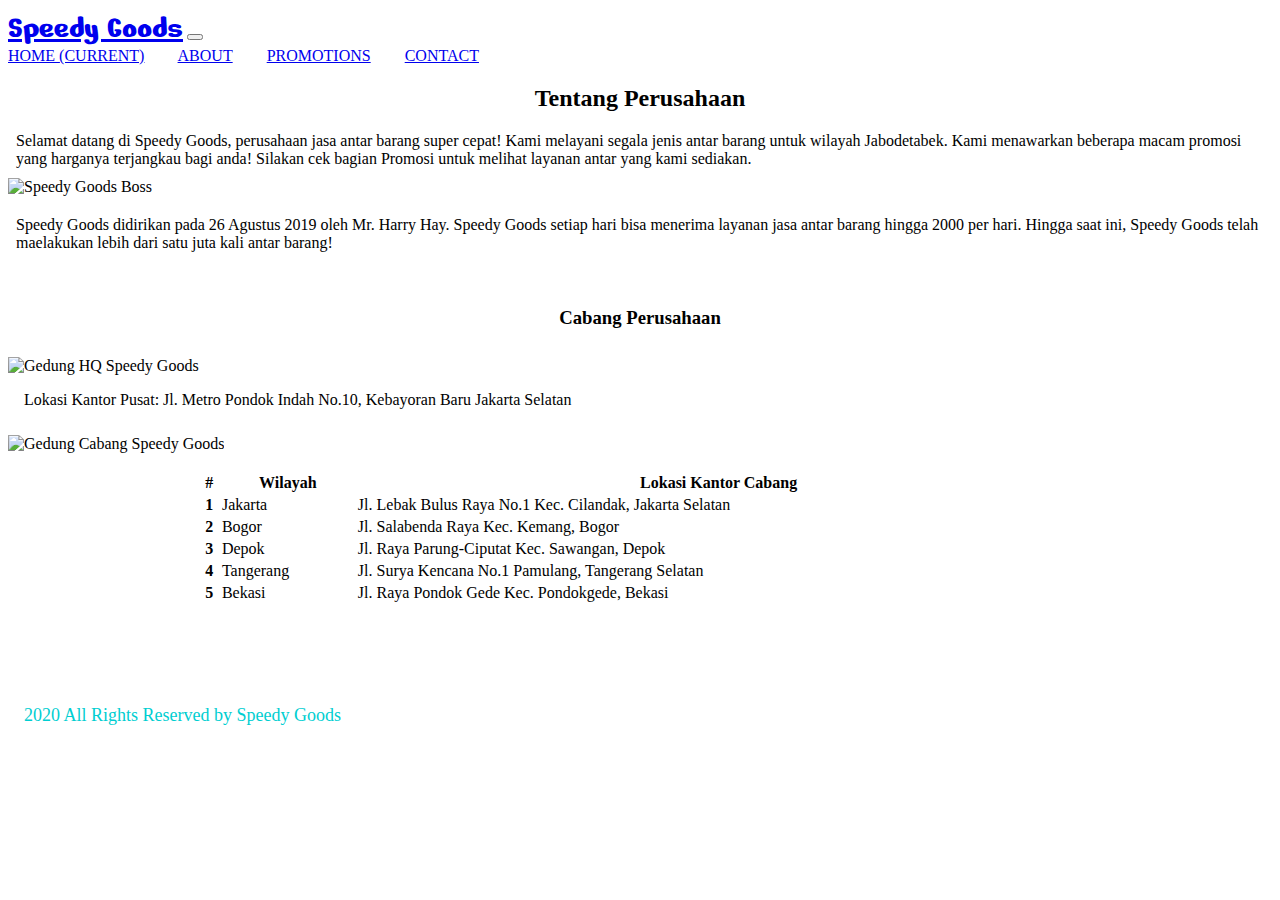
==== about.html @ 744f640e "Add files via upload" ====
<!doctype html>
<html lang="id">
  <head>
    <!-- Required meta tags -->
    <meta charset="utf-8">
    <meta name="viewport" content="width=device-width, initial-scale=1, shrink-to-fit=no">

    <!-- Bootstrap CSS -->
    <link rel="stylesheet" href="https://cdn.jsdelivr.net/npm/bootstrap@4.5.3/dist/css/bootstrap.min.css" integrity="sha384-TX8t27EcRE3e/ihU7zmQxVncDAy5uIKz4rEkgIXeMed4M0jlfIDPvg6uqKI2xXr2" crossorigin="anonymous">
    
    <!-- CSS -->
    <link rel="stylesheet" href="style.css">

    <!-- Fonts -->
    <link rel="preconnect" href="https://fonts.gstatic.com">
    <link href="https://fonts.googleapis.com/css2?family=Nerko+One&display=swap" rel="stylesheet">

    <title>About - Landing Page</title>
  </head>
  <body>
    <!-- Navigation bar -->
    <nav class="navbar navbar-expand-lg navbar-light bg-primary">
        <div class="container">
            <a class="navbar-brand" href="#">Speedy Goods</a>
            <button class="navbar-toggler" type="button" data-toggle="collapse" data-target="#navbarNavAltMarkup" aria-controls="navbarNavAltMarkup" aria-expanded="false" aria-label="Toggle navigation">
            <span class="navbar-toggler-icon"></span>
            </button>
            <div class="collapse navbar-collapse" id="navbarNavAltMarkup">
            <div class="navbar-nav ml-auto">
                <a class="nav-item nav-link active" href="index.html">Home <span class="sr-only">(current)</span></a>
                <a class="nav-item nav-link" href="about.html">About</a>
                <a class="nav-item nav-link" href="promotion.html">Promotions</a>
                <a class="nav-item nav-link" href="contact.html">Contact</a>
            </div>
            </div>
        </div>
      </nav>
    <!-- End of navigation bar -->

    <h2>Tentang Perusahaan</h2>
    <div class="row justify-content-center paragraph">
			Selamat datang di Speedy Goods, perusahaan jasa antar barang super cepat! Kami melayani
			segala jenis antar barang untuk wilayah Jabodetabek. Kami menawarkan beberapa macam promosi yang
			harganya terjangkau bagi anda! Silakan cek bagian Promosi untuk melihat layanan antar yang kami
      sediakan.
    </div>
    <div class="row justify-content-center">
      <img src="image/bosspic.jpg" alt="Speedy Goods Boss" class="img-fluid rounded-circle boss">
    </div>
    <div class="row justify-content-center paragraph">
			Speedy Goods didirikan pada 26 Agustus 2019 oleh Mr. Harry Hay. Speedy Goods setiap hari bisa menerima layanan
			jasa antar barang hingga 2000 per hari. Hingga saat ini, Speedy Goods telah maelakukan lebih dari satu juta kali
			antar barang!
    </div>
    <br/><br/>
    <h3>Cabang Perusahaan</h3>
    <div class="row justify-content-center">
      <img src="image/center.jpeg" alt="Gedung HQ Speedy Goods" class="img-fluid gedung">
    </div>
    <div class="row justify-content-center">
      <p>Lokasi Kantor Pusat: Jl. Metro Pondok Indah No.10, Kebayoran Baru Jakarta Selatan</p>
    </div>
    <div class="row justify-content-center">
      <img src="image/cabang.jpg" alt="Gedung Cabang Speedy Goods" class="img-fluid gedung">
    </div>
    <br/>
    <div class="row justify-content-center">
      <table class="table table-bordered table">
        <thead class="thead-dark">
          <tr>
            <th scope="col">#</th>
            <th scope="col">Wilayah</th>
            <th scope="col">Lokasi Kantor Cabang</th>
          </tr>
        </thead>
        <tbody>
          <tr>
            <th scope="row">1</th>
            <td>Jakarta</td>
            <td>Jl. Lebak Bulus Raya No.1 Kec. Cilandak, Jakarta Selatan</td>
          </tr>
          <tr>
            <th scope="row">2</th>
            <td>Bogor</td>
            <td>Jl. Salabenda Raya Kec. Kemang, Bogor</td>
          </tr>
          <tr>
            <th scope="row">3</th>
            <td>Depok</td>
            <td>Jl. Raya Parung-Ciputat Kec. Sawangan, Depok</td>
          </tr>
          <tr>
            <th scope="row">4</th>
            <td>Tangerang</td>
            <td>Jl. Surya Kencana No.1 Pamulang, Tangerang Selatan</td>
          </tr>
          <tr>
            <th scope="row">5</th>
            <td>Bekasi</td>
            <td>Jl. Raya Pondok Gede Kec. Pondokgede, Bekasi</td>
          </tr>
        </tbody>
      </table>
    </div>

    <div class="row footer">
      <div class="col text-center">
        <p>2020 All Rights Reserved by Speedy Goods</p>
      </div>
    </div>

    <!-- Optional JavaScript; choose one of the two! -->

    <!-- Option 1: jQuery and Bootstrap Bundle (includes Popper) -->
    <script src="https://code.jquery.com/jquery-3.5.1.slim.min.js" integrity="sha384-DfXdz2htPH0lsSSs5nCTpuj/zy4C+OGpamoFVy38MVBnE+IbbVYUew+OrCXaRkfj" crossorigin="anonymous"></script>
    <script src="https://cdn.jsdelivr.net/npm/bootstrap@4.5.3/dist/js/bootstrap.bundle.min.js" integrity="sha384-ho+j7jyWK8fNQe+A12Hb8AhRq26LrZ/JpcUGGOn+Y7RsweNrtN/tE3MoK7ZeZDyx" crossorigin="anonymous"></script>

    <!-- Option 2: jQuery, Popper.js, and Bootstrap JS
    <script src="https://code.jquery.com/jquery-3.5.1.slim.min.js" integrity="sha384-DfXdz2htPH0lsSSs5nCTpuj/zy4C+OGpamoFVy38MVBnE+IbbVYUew+OrCXaRkfj" crossorigin="anonymous"></script>
    <script src="https://cdn.jsdelivr.net/npm/popper.js@1.16.1/dist/umd/popper.min.js" integrity="sha384-9/reFTGAW83EW2RDu2S0VKaIzap3H66lZH81PoYlFhbGU+6BZp6G7niu735Sk7lN" crossorigin="anonymous"></script>
    <script src="https://cdn.jsdelivr.net/npm/bootstrap@4.5.3/dist/js/bootstrap.min.js" integrity="sha384-w1Q4orYjBQndcko6MimVbzY0tgp4pWB4lZ7lr30WKz0vr/aWKhXdBNmNb5D92v7s" crossorigin="anonymous"></script>
    -->
  </body>
</html>
---- style.css ----
/* Navbar */
.navbar-brand{
    font-family: 'Nerko One', cursive;
    font-size: 32px;
}

/* Jumbotron */
.jumbotron{
    background-image: url(image/deliveryman.jpg);
    background-size: cover;
    height: 500px;
}

/* Jumbotron Display */
.jumbotron .display-4, .lead{
    color: black;
}

/* Nav Link */
.nav-link{
    text-transform: uppercase;
    margin-right: 30px;
}

/* Utility */
.tombol{
    text-transform: uppercase;
    border-radius: 20px;
}

/* Working Space*/
.workingspace{
    text-align: center;
}
.workingspace h3{
    font-size: 52px;
    font-weight: 300;
    text-transform: uppercase;
}
.workingspace h3 span{
    font-weight: 300;
}

/* Testimonial */
.testimonial{
    margin-top: 90px;
}
.testimonial h5{
    text-align: center;
    font-weight: 200;
    font-style: italic;
    font-size: 24px;
}
.testimonial figure img{
    width: 60px;
    margin: 20px 10px 10px;
    opacity: 0.5;
}
.testimonial figure img.utama{
    width: 90px;
    opacity: 1;
    margin-top: 10px;
}
.testimonial figure h5{
    font-size: 16px;
    font-weight: bold;
    font-style: normal;
    color: burlywood;
}
.testimonial figure span{
    font-size: 16px;
    color: black;
    margin-top: -10px;
}
.testimonial figcaption{
    text-align: center;
}

/* footer */
.footer{
    margin-top: 100px;
}
.footer p{
    color: darkturquoise;
    font-size: 18px;
}

h2{
    text-align: center;
    margin-top: 20px;
}
.table{
    width: 75%;
    margin: 0 auto;
}
.list-group{
    width: 50%;
    margin: 0 auto;
}
form{
    margin: 0 auto;
}
.paragraph{
    margin-top: 20px;
    margin-left: 8px;
}
.boss{
    margin: 0 auto;
    width: 250px;
    margin-top: 10px;
}
.gedung{
    width: 400px;
    margin-top: 10px;
}
h3{
    text-align: center;
}
p{
    margin-left: 16px;
}
/* Desktop Version*/
@media (min-width: 992px) {
    .nav-link{
        text-transform: uppercase;
        margin-right: 30px;
    }
    .nav-link:hover{
        border-bottom: 3px solid wheat;
    }
    .jumbotron{
        margin-top: -50px;
    }
    .workingspace{
        text-align: left;
    }
    .table{
        width: 70%;
    }
}
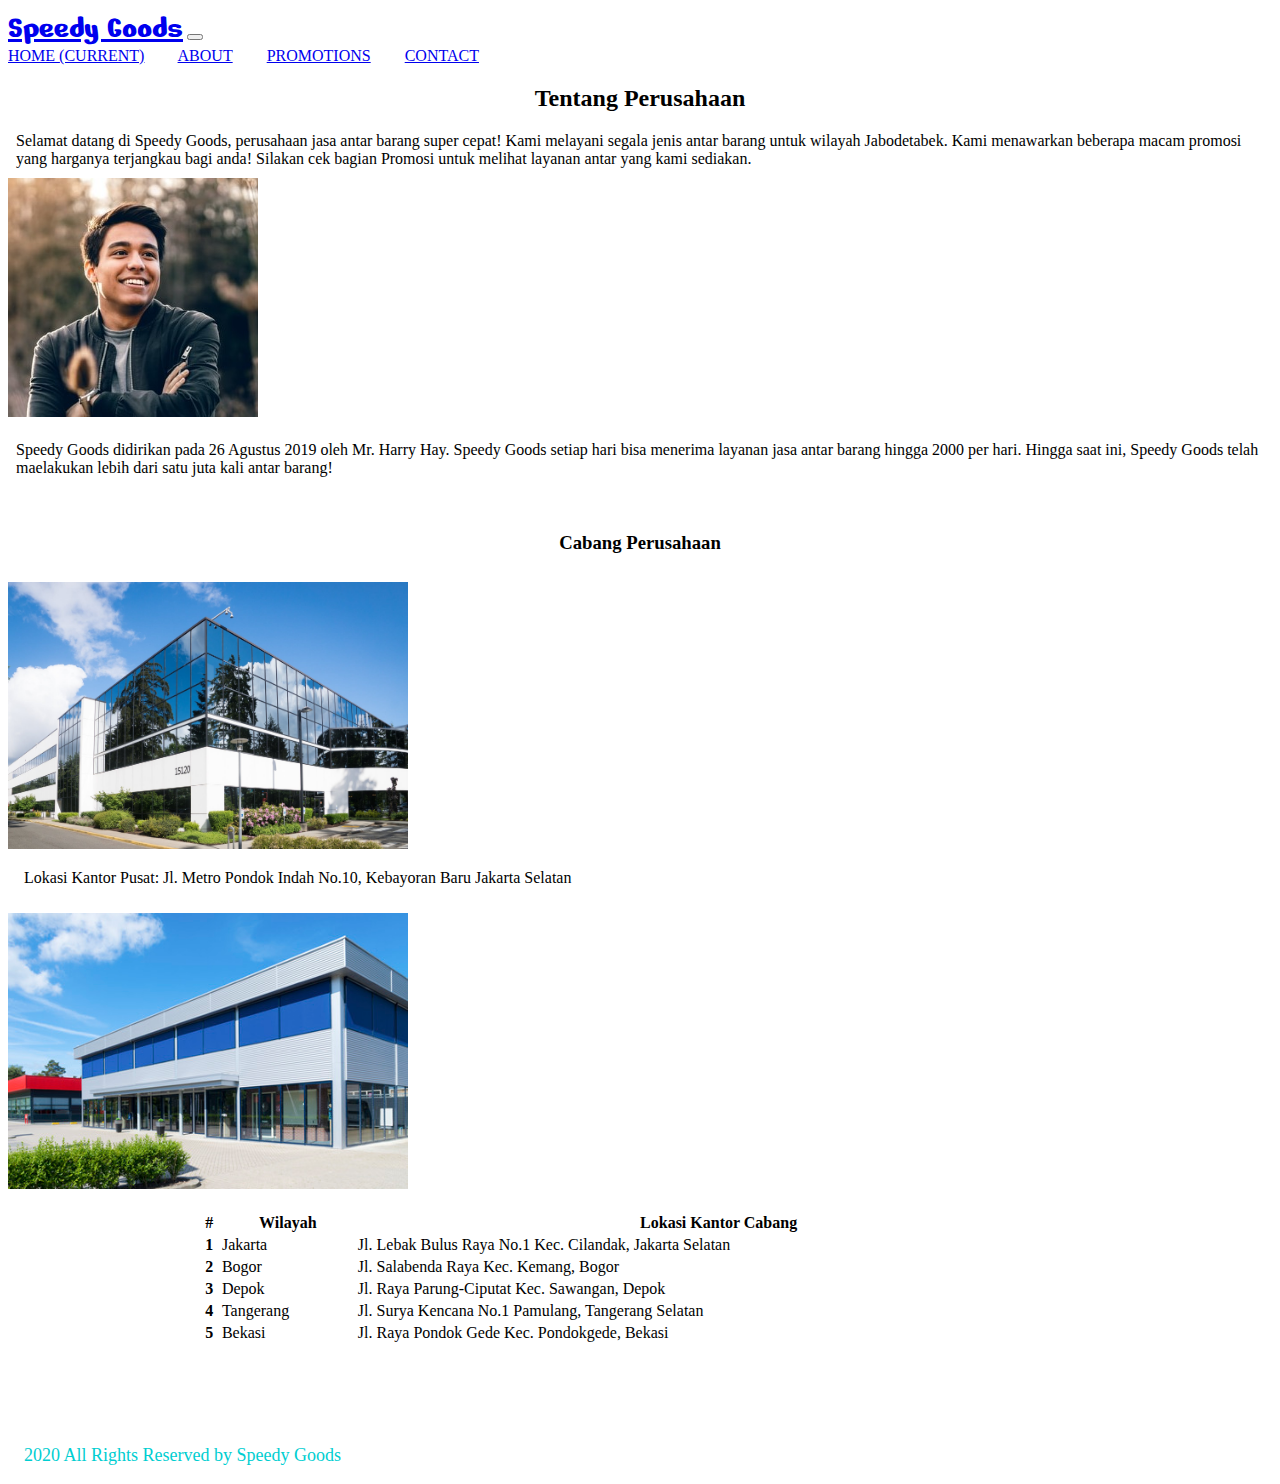
==== commit e87a09b3: "Update about.html" ====
--- a/about.html
+++ b/about.html
@@ -15,7 +15,7 @@
     <link rel="preconnect" href="https://fonts.gstatic.com">
     <link href="https://fonts.googleapis.com/css2?family=Nerko+One&display=swap" rel="stylesheet">
 
-    <title>About - Landing Page</title>
+    <title>About - Speedy Goods</title>
   </head>
   <body>
     <!-- Navigation bar -->
@@ -121,4 +121,4 @@
     <script src="https://cdn.jsdelivr.net/npm/bootstrap@4.5.3/dist/js/bootstrap.min.js" integrity="sha384-w1Q4orYjBQndcko6MimVbzY0tgp4pWB4lZ7lr30WKz0vr/aWKhXdBNmNb5D92v7s" crossorigin="anonymous"></script>
     -->
   </body>
-</html>+</html>
